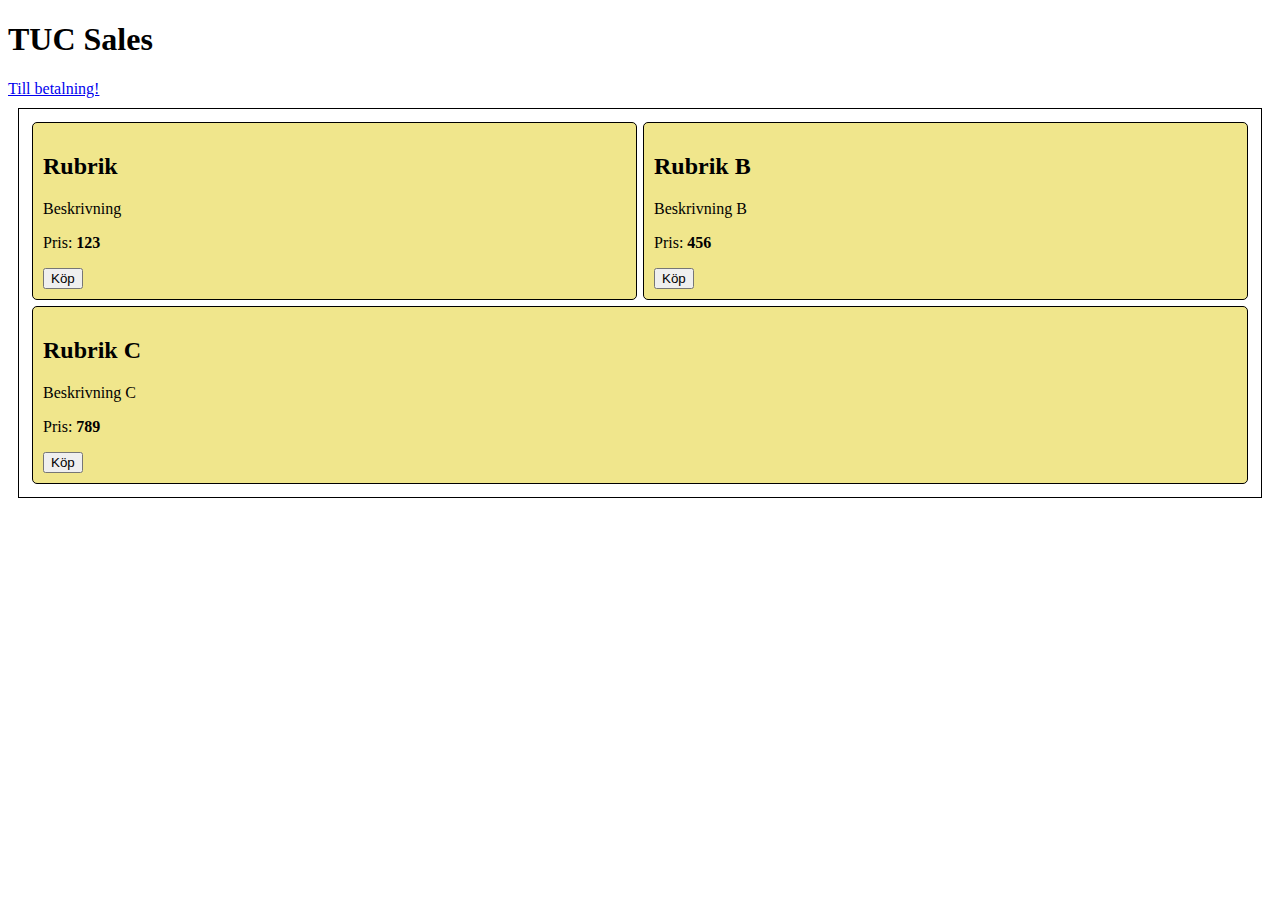
==== index.html @ 2599ac51 "form validation" ====
<!DOCTYPE html>
<html>

<head>
    <meta charset="utf-8" />
    <meta name="viewport" content="width=device-width, initial-scale=1" />
    <link rel="stylesheet" href="style.css">
    <title>TUC Sales</title>
</head>

<body>
    <h1>TUC Sales</h1>
    <a href="checkout.html">Till betalning!</a>
    <div class="container">

    </div>
    <script src="JS/cart.js"></script>
    <script>
        displayProducts();
    </script>
</body>

</html>
---- style.css ----
.container {
    display: flex;
    flex-wrap: wrap;
    padding: 10px;
    margin: 10px;
    border: 1px solid black;
}

.item {
    min-width: 40%;
    flex: 1;
    margin: 3px;
    border: 1px solid black;
    border-radius: 5px;
    background-color: khaki;
    padding: 10px;
}

.cartcontainer {
    padding: 10px;
    margin: 10px;
    border: 1px solid black;
}

.cartitem {
    width: 100%;
    margin: 10px;
}

.cartitem:last-child {
    background-color: burlywood;
}

.formdiv {
    margin: 10px;
    border: 1px solid black;
    padding: 10px;
}
.contactForm {
  width: 300px;
}
.paymentForm{
  width:300px;
}
span {
  width: 100%;
  float: left;
}
input {
  width: 100%;

}

input:valid  {
  color: green !important;
  font-weight:bold !important;


}
input:invalid{
  color:red;
}
label {
  font-size: 18px;
  font-weight: bold;
}
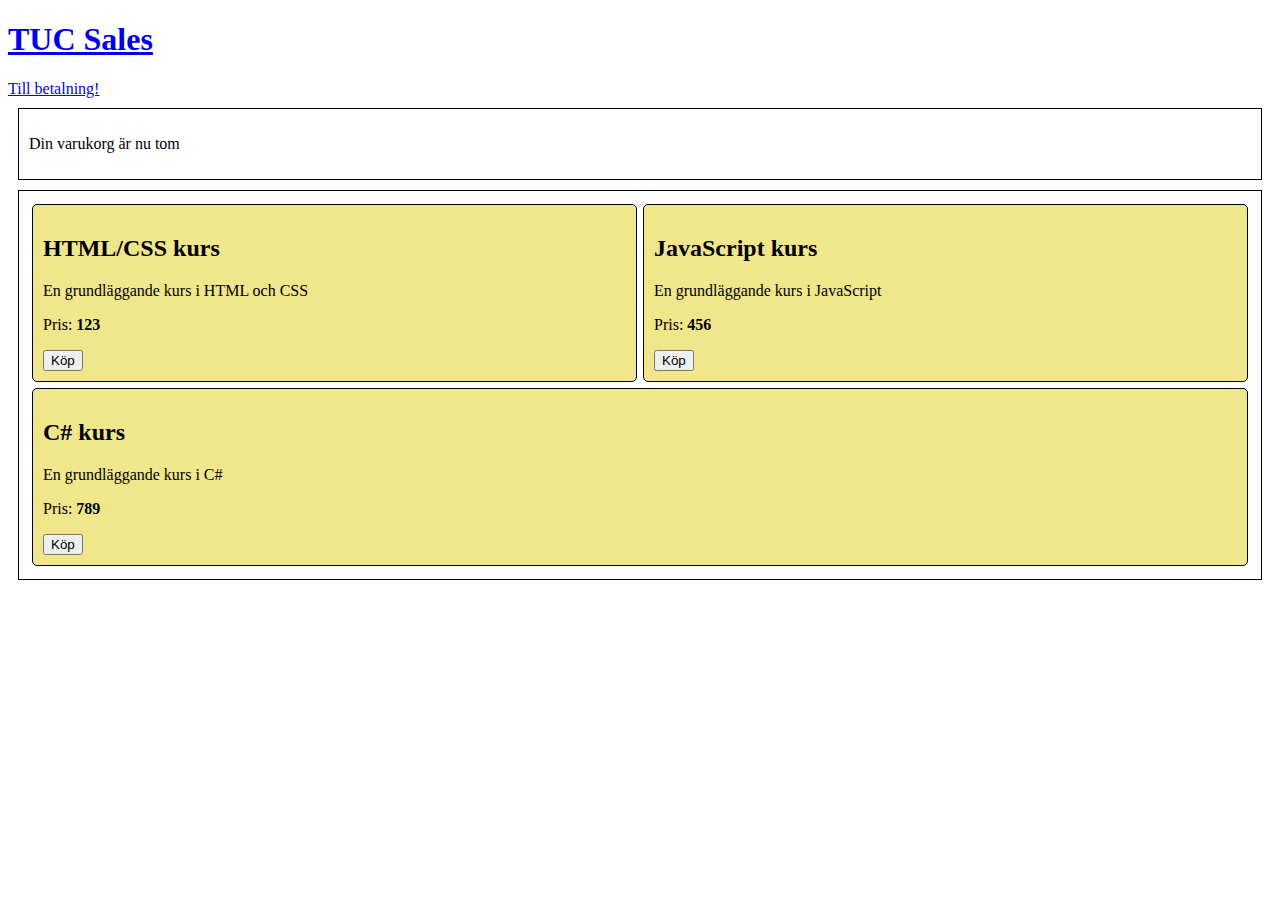
==== commit d4fbd376: "final push" ====
--- a/index.html
+++ b/index.html
@@ -9,14 +9,20 @@
 </head>
 
 <body>
-    <h1>TUC Sales</h1>
+    <a href="index.html"><h1>TUC Sales</h1></a>
+
     <a href="checkout.html">Till betalning!</a>
+    <div class="cartcontainer"></div>
+    <button class="emptyCart" type="button" name="button" onclick="emptyCart();" >Töm Varukorg</button>
+
     <div class="container">
 
     </div>
+
     <script src="JS/cart.js"></script>
     <script>
         displayProducts();
+        emptyCart();
     </script>
 </body>
 
--- a/style.css
+++ b/style.css
@@ -7,7 +7,7 @@
     margin: 10px;
     border: 1px solid black;
 }
-
+.emptyCart {display: none;}
 .item {
     min-width: 40%;
     flex: 1;
